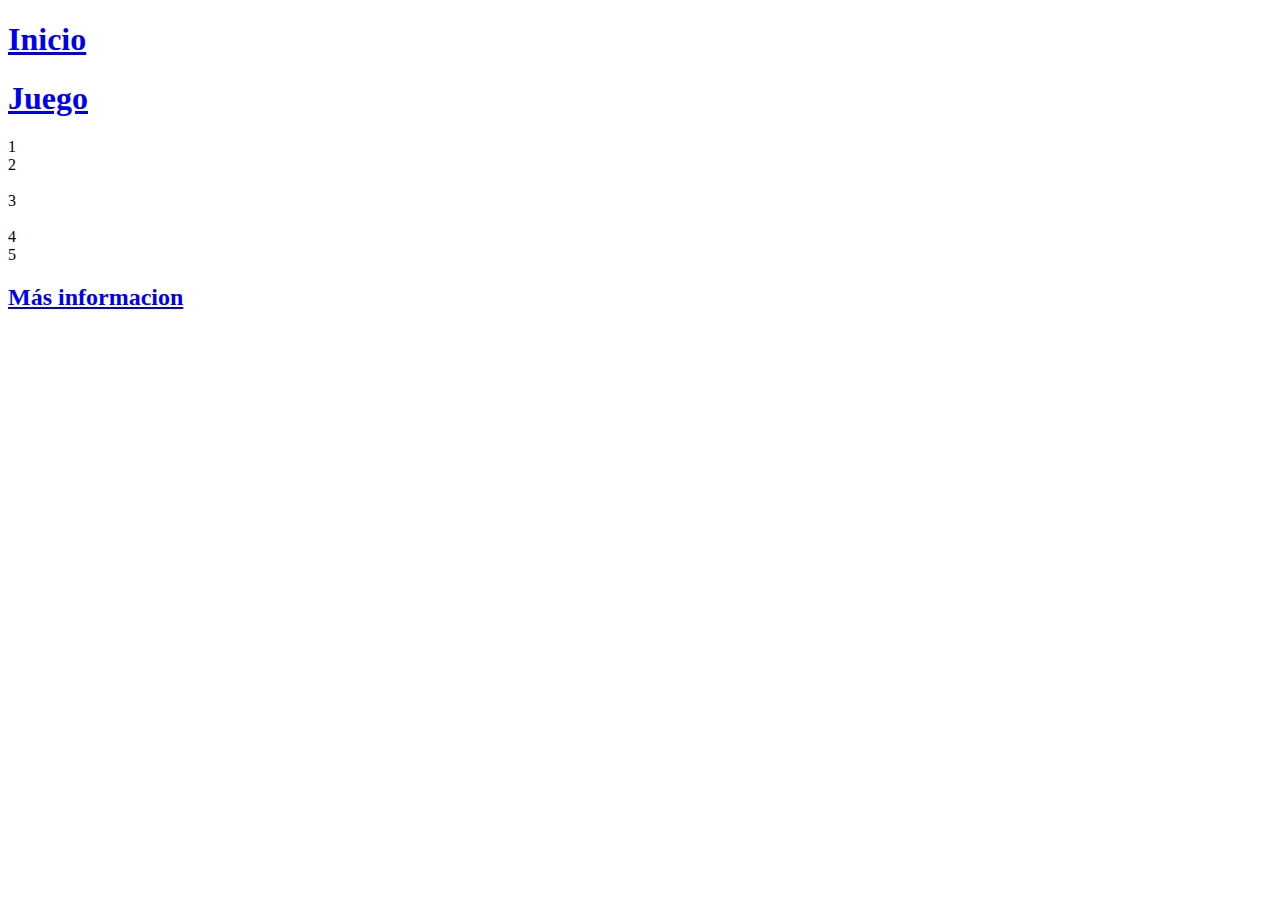
==== colorclic.html @ d0f36aa2 "Add files via upload" ====
<!DOCTYPE html>
<html lang="en">

<head>
    <meta charset="UTF-8">
    <meta http-equiv="X-UA-Compatible" content="IE=edge">
    <meta name="viewport" content="width=device-width, initial-scale=1.0">
    <link rel="stylesheet" href="estilosindex.css">
    <title>Document</title>
</head>
<body>
    <header>
        <nav>
           <a href="index.html"><h1>Inicio</h1></a>
           <a href="colorclic.html" target="_blank"><h1>Juego</h1></a> 
        </nav>
    </header>
    <article>
        <div class="container">
            <div class="box" id="c1" onclick="saludar('1')" ondblclick="obtieneColor('1')">1</div>
            <div class="box" id="c2" onclick="saludar('2')" ondblclick="obtieneColor('2')">2</div>
        </div>
        <br>
        <div class="container2">
            <div class="box" id="c3" onclick="saludar('3')"ondblclick="obtieneColor('3')">3</div>
        </div>
        <br>
        <div class="container">
            <div class="box" id="c4" onclick="saludar('4')"ondblclick="obtieneColor('4')">4</div>
            <div class="box" id="c5" onclick="saludar('5')"ondblclick="obtieneColor('5')">5</div>
        </div>
    </article>
    <footer>
        <a href="masinfo.html" target="_blank"><h2>Más informacion</h2></a> 

    </footer>
    
    
</body>
<script src="jsclic.js"></script>

</html>
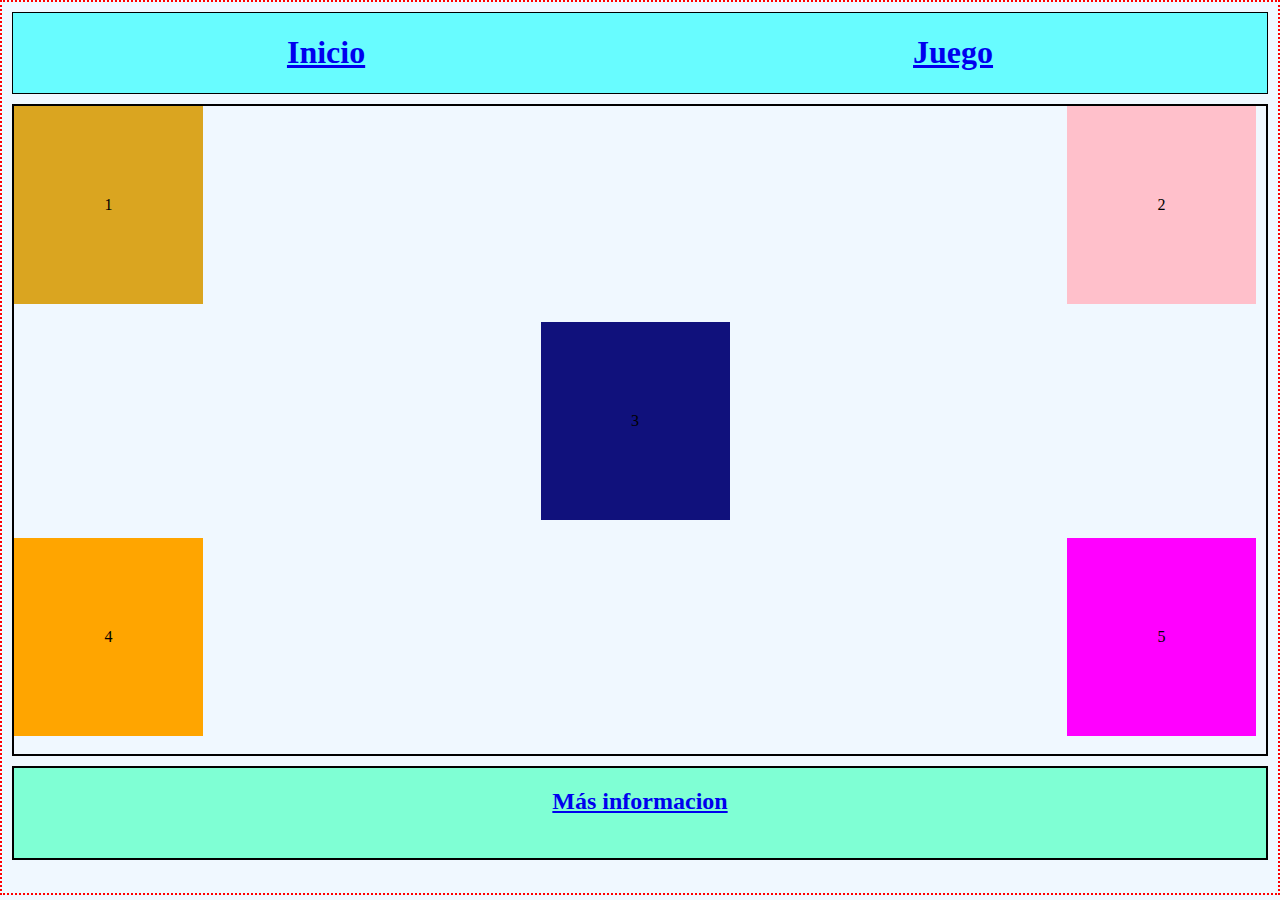
==== commit ac20ac6c: "Update colorclic.html" ====
--- a/colorclic.html
+++ b/colorclic.html
@@ -5,7 +5,7 @@
     <meta charset="UTF-8">
     <meta http-equiv="X-UA-Compatible" content="IE=edge">
     <meta name="viewport" content="width=device-width, initial-scale=1.0">
-    <link rel="stylesheet" href="estilosindex.css">
+    <link rel="stylesheet" href="./estilosIndex.css">
     <title>Document</title>
 </head>
 <body>
@@ -35,8 +35,8 @@
 
     </footer>
     
-    
+    <script src="jsclic.js"></script>
 </body>
-<script src="jsclic.js"></script>
 
-</html>+
+</html>
--- a/estilosIndex.css
+++ b/estilosIndex.css
@@ -0,0 +1,87 @@
+@media screen and (min-width: 30em) and (orientation: landscape) {
+    body{
+        margin: auto;
+        height: 99vh;
+        width: auto;
+        border: dotted 2px red;
+        background-color: aliceblue;
+    }
+  }
+  nav{
+    display: flex;
+    flex-direction: row;
+    margin: 10px 10px 10px 10px;
+    border: solid 1px;
+    justify-content: center;
+    justify-content: space-around;
+    background-color: rgba(0, 255, 255, 0.568);
+  }
+  h1:hover{
+    text-transform: uppercase;
+  }
+  nav:hover{
+    background-color: bisque;
+  }
+  article{
+    margin: 10px 10px 10px 10px;
+    height: 72vh;
+    width: auto;
+    border: solid 2px;
+    text-align: center;
+  }
+  footer{
+    margin: 10px 10px 10px 10px;
+    height: 10vh;
+    width: auto;
+    border: solid 2px;
+    text-align: center;
+    background-color: aquamarine;
+  }
+  footer:hover{
+    background-color: bisque;
+  }
+  
+.container {
+    display: flex;
+    justify-content: space-between;
+    flex-wrap: wrap;
+
+}
+
+.container2 {
+    display: flex;
+    justify-content: center;
+
+}
+
+.box {
+    width: 21vh;
+    height: 22vh;
+    background-color: #00ff627c;
+    margin-right: 10px;
+    text-align: center;
+    align-items: center;
+    justify-content: center;
+    display: flex;
+}
+
+#c1{
+    background-color: goldenrod;
+   
+}
+#c2{
+    background-color: pink;
+}
+#c3{
+    background-color: rgb(16, 17, 124);
+   
+}
+#c4{
+    background-color: orange;
+   
+}
+#c5{
+    background-color: magenta;
+   
+}
+  
